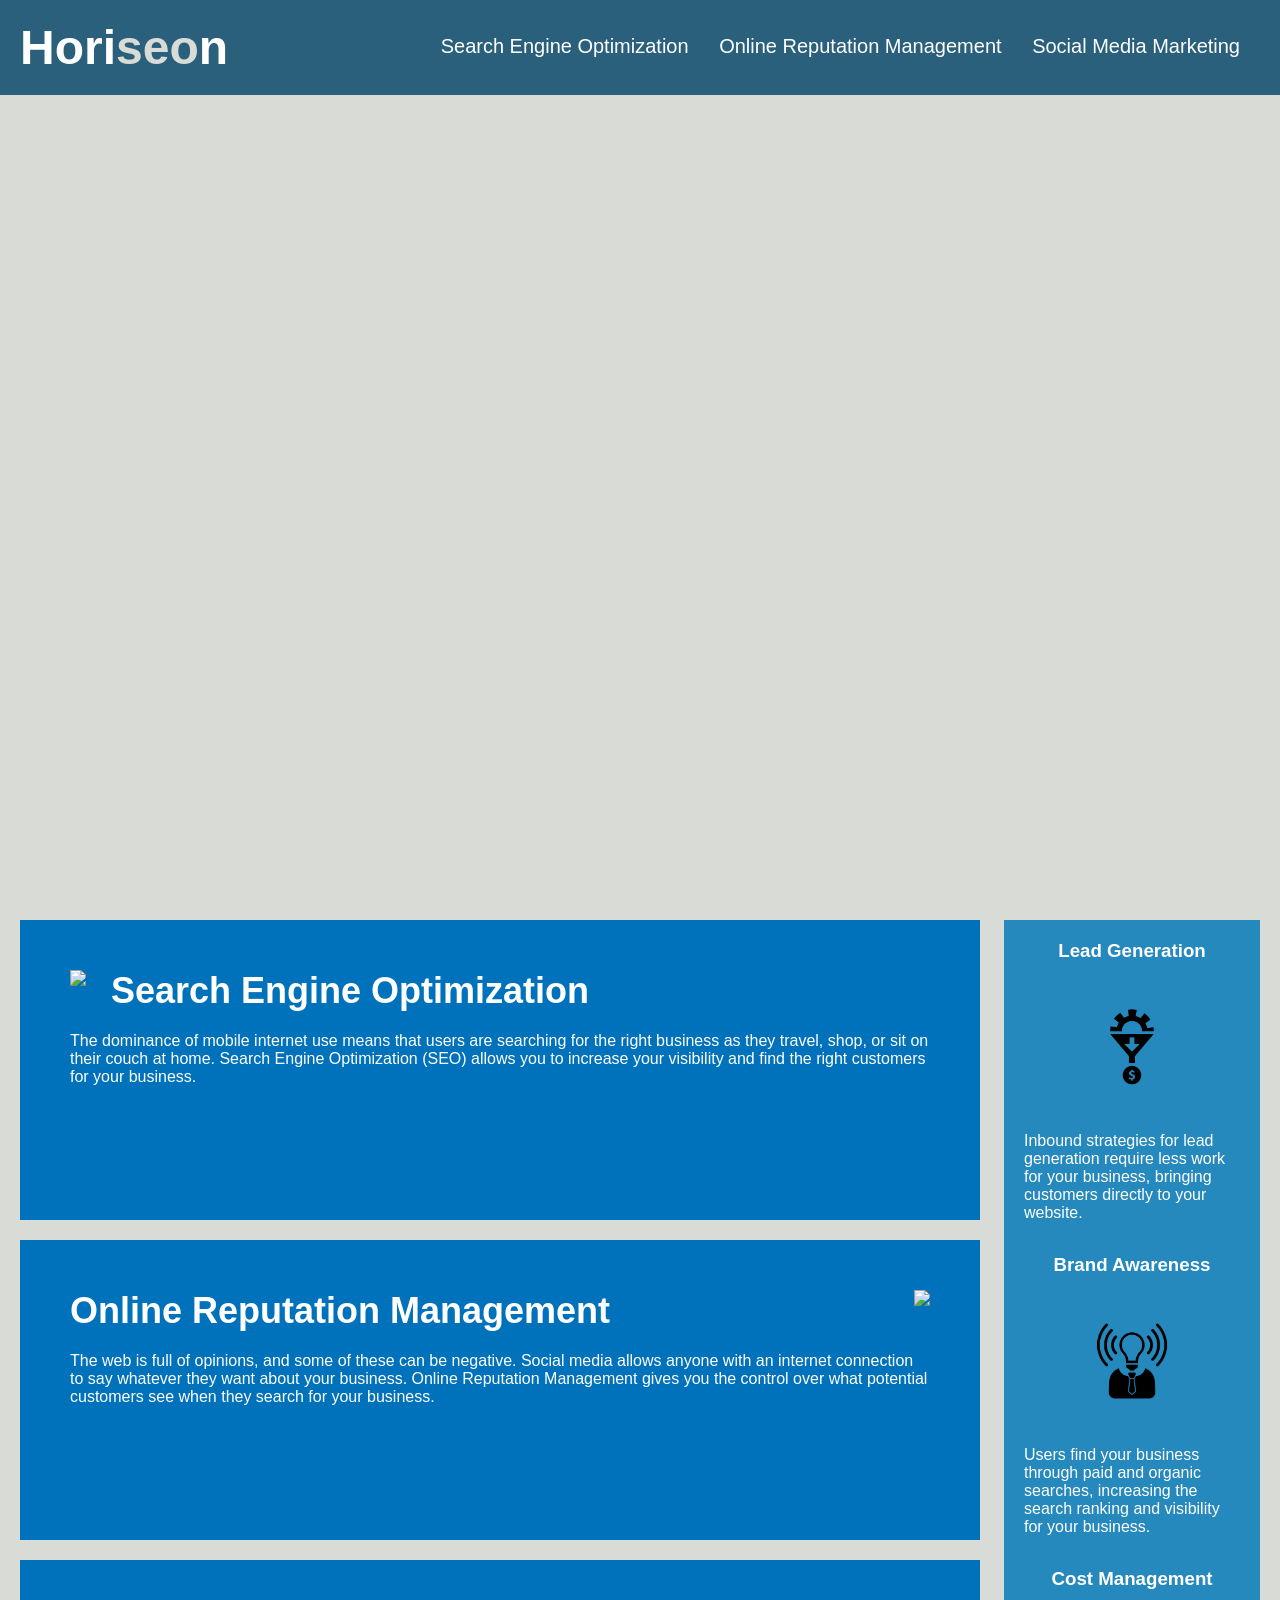
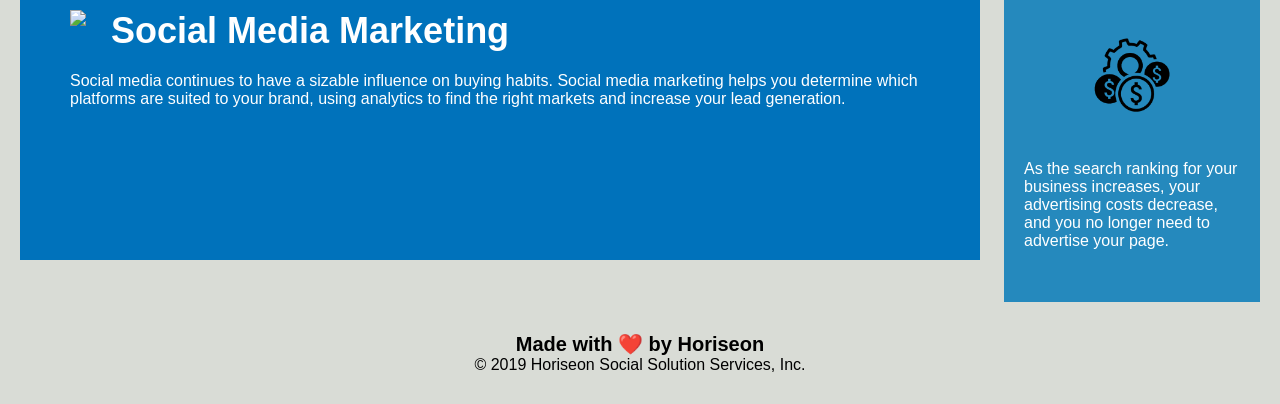
==== index.html @ 89863c92 "website fix" ====
<!DOCTYPE html>
<html lang="en-us">

 <head>
    <meta charset="UTF-8" />
    <link rel="stylesheet" href="./assets/css/style.css">
    <title>Horiseon</title>
 </head>

  <body>

    <!-- Header Logo and Navigation Menu Home Page -->
    
    <header>
        <h1>Hori<span class="seo">seo</span>n</h1>
        <div>
            <ul>
                <li>
                    <a href="#search-engine-optimization">Search Engine Optimization</a>
                </li>
                <li>
                    <a href="#online-reputation-management">Online Reputation Management</a>
                </li>
                <li>
                    <a href="#social-media-marketing">Social Media Marketing</a>
                </li>
            </ul>
        </div>
   
</header>
   
       <div class="hero"></div>
  
  
    <div class="content">
        <div class="search-engine-optimization" id="search-engine-optimization">
            <img src="./assets/images/search-engine-optimization.jpg" class="float-left" />
            <h2>Search Engine Optimization</h2>
            <p>
                The dominance of mobile internet use means that users are searching for the right business as they travel, shop, or sit on their couch at home. Search Engine Optimization (SEO) allows you to increase your visibility and find the right customers for your business.
            </p>
        </div>
        <div id="online-reputation-management" class="online-reputation-management">
            <img src="./assets/images/online-reputation-management.jpg" class="float-right" />
            <h2>Online Reputation Management</h2>
            <p>
                The web is full of opinions, and some of these can be negative. Social media allows anyone with an internet connection to say whatever they want about your business. Online Reputation Management gives you the control over what potential customers see when they search for your business.
            </p>
        </div>
        <div id="social-media-marketing" class="social-media-marketing">
            <img src="./assets/images/social-media-marketing.jpg" class="float-left" />
            <h2>Social Media Marketing</h2>
            <p>
                Social media continues to have a sizable influence on buying habits. Social media marketing helps you determine which platforms are suited to your brand, using analytics to find the right markets and increase your lead generation.
            </p>
        </div>
    </div>
  
    <div class="benefits">
        <div class="benefit-lead">
            <h3>Lead Generation</h3>
            <img src="./assets/images/lead-generation.png" />
            <p>
                Inbound strategies for lead generation require less work for your business, bringing customers directly to your website.
            </p>
        </div>
      
        <div class="benefit-brand">
            <h3>Brand Awareness</h3>
            <img src="./assets/images/brand-awareness.png" />
            <p>
                Users find your business through paid and organic searches, increasing the search ranking and visibility for your business.
            </p>
        </div>
       
        <div class="benefit-cost">
            <h3>Cost Management</h3>
            <img src="./assets/images/cost-management.png"></img>
            <p>
                As the search ranking for your business increases, your advertising costs decrease, and you no longer need to advertise your page.
            </p>
        
        </div>
    </div>
    <div class="footer">
        <h2>Made with ❤️️ by Horiseon</h2>
        <p>
            &copy; 2019 Horiseon Social Solution Services, Inc.
        </p>
    </div>
</body>

</html>
---- assets/css/style.css ----
* {
    box-sizing: border-box;
    padding: 0;
    margin: 0;
}

body {
    background-color: #d9dcd6;
}

header {
    padding: 20px;
    font-family: 'Trebuchet MS', 'Lucida Sans Unicode', 'Lucida Grande', 'Lucida Sans', Arial, sans-serif;
    background-color: #2a607c;
    color: #ffffff;
}

header h1 {
    display: inline-block;
    font-size: 48px;
}

header h1 .seo {
    color: #d9dcd6;
}

header div {
    padding-top: 15px;
    margin-right: 20px;
    float: right;
    font-family: 'Gill Sans', 'Gill Sans MT', Calibri, 'Trebuchet MS', sans-serif;
    font-size: 20px;
}

header div ul {
    list-style-type: none;
}

header div ul li {
    display: inline-block;
    margin-left: 25px;
}

a {
    color: #ffffff;
    text-decoration: none;
}

p {
    font-size: 16px;
}

.hero {
    height: 800px;
    width: 100%;
    margin-bottom: 25px;
    background-image: url("../images/digital-marketing-meeting.jpg");
    background-size: cover;
    background-position: center;
}

.float-left {
    float: left;
    margin-right: 25px;
}

.float-right {
    float: right;
    margin-left: 25px;
}

.content {
    width: 75%;
    display: inline-block;
    margin-left: 20px;
}

.benefits {
    margin-right: 20px;
    padding: 20px;
    clear: both;
    float: right;
    width: 20%;
    height: 100%;
    font-family: 'Gill Sans', 'Gill Sans MT', Calibri, 'Trebuchet MS', sans-serif;
    background-color: #2589bd;
}

.benefit-lead {
    margin-bottom: 32px;
    color: #ffffff;
}

.benefit-brand {
    margin-bottom: 32px;
    color: #ffffff;
}

.benefit-cost {
    margin-bottom: 32px;
    color: #ffffff;
}

.benefit-lead h3 {
    margin-bottom: 10px;
    text-align: center;
}

.benefit-brand h3 {
    margin-bottom: 10px;
    text-align: center;
}

.benefit-cost h3 {
    margin-bottom: 10px;
    text-align: center;
}

.benefit-lead img {
    display: block;
    margin: 10px auto;
    max-width: 150px;
}

.benefit-brand img {
    display: block;
    margin: 10px auto;
    max-width: 150px;
}

.benefit-cost img {
    display: block;
    margin: 10px auto;
    max-width: 150px;
}

.search-engine-optimization {
    margin-bottom: 20px;
    padding: 50px;
    height: 300px;
    font-family: 'Gill Sans', 'Gill Sans MT', Calibri, 'Trebuchet MS', sans-serif;
    background-color: #0072bb;
    color: #ffffff;
}

.online-reputation-management {
    margin-bottom: 20px;
    padding: 50px;
    height: 300px;
    font-family: 'Gill Sans', 'Gill Sans MT', Calibri, 'Trebuchet MS', sans-serif;
    background-color: #0072bb;
    color: #ffffff;
}

.social-media-marketing {
    margin-bottom: 20px;
    padding: 50px;
    height: 300px;
    font-family: 'Gill Sans', 'Gill Sans MT', Calibri, 'Trebuchet MS', sans-serif;
    background-color: #0072bb;
    color: #ffffff;
}

.search-engine-optimization img {
    max-height: 200px;
}

.online-reputation-management img {
    max-height: 200px;
}

.social-media-marketing img {
    max-height: 200px;
}

.search-engine-optimization h2 {
    margin-bottom: 20px;
    font-size: 36px;
}

.online-reputation-management h2 {
    margin-bottom: 20px;
    font-size: 36px;
}

.social-media-marketing h2 {
    margin-bottom: 20px;
    font-size: 36px;
}

.footer {
    padding: 30px;
    clear: both;
    font-family: 'Trebuchet MS', 'Lucida Sans Unicode', 'Lucida Grande', 'Lucida Sans', Arial, sans-serif;
    text-align: center;
}

.footer h2 {
    font-size: 20px;
}
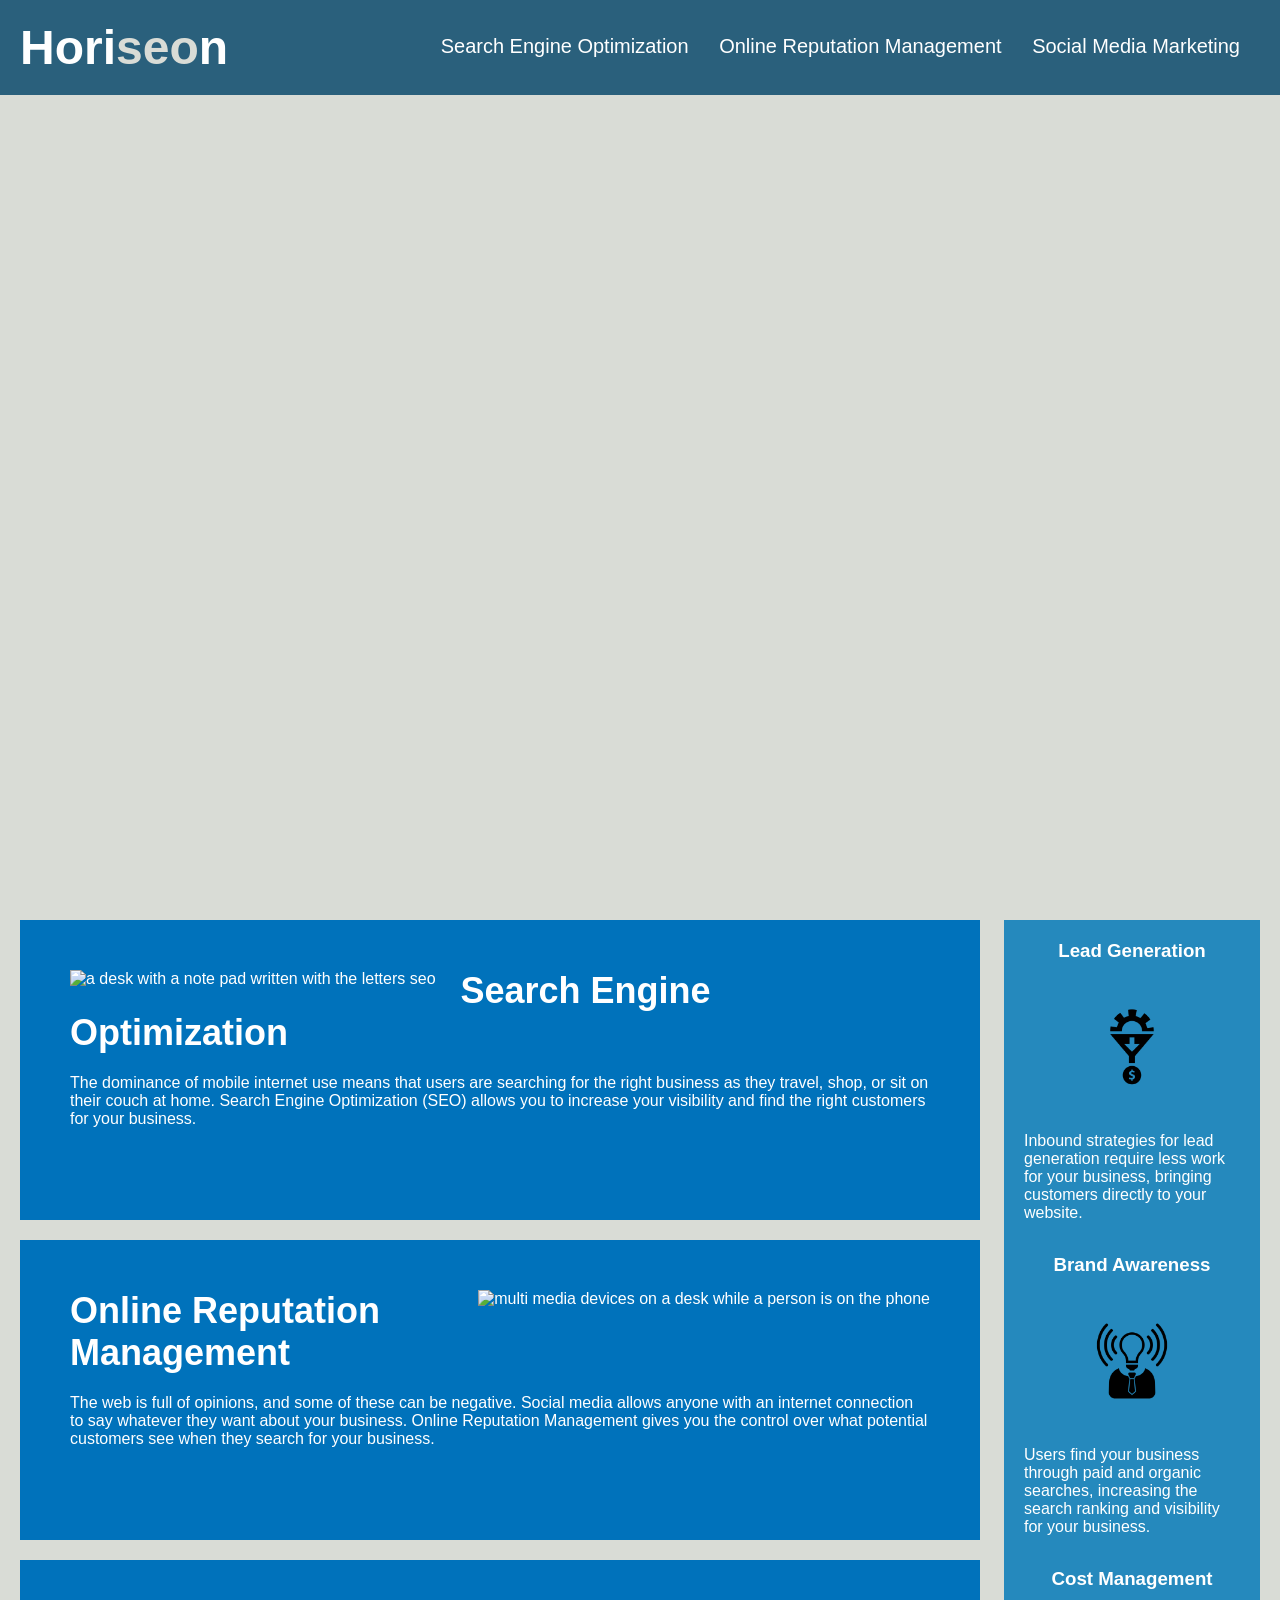
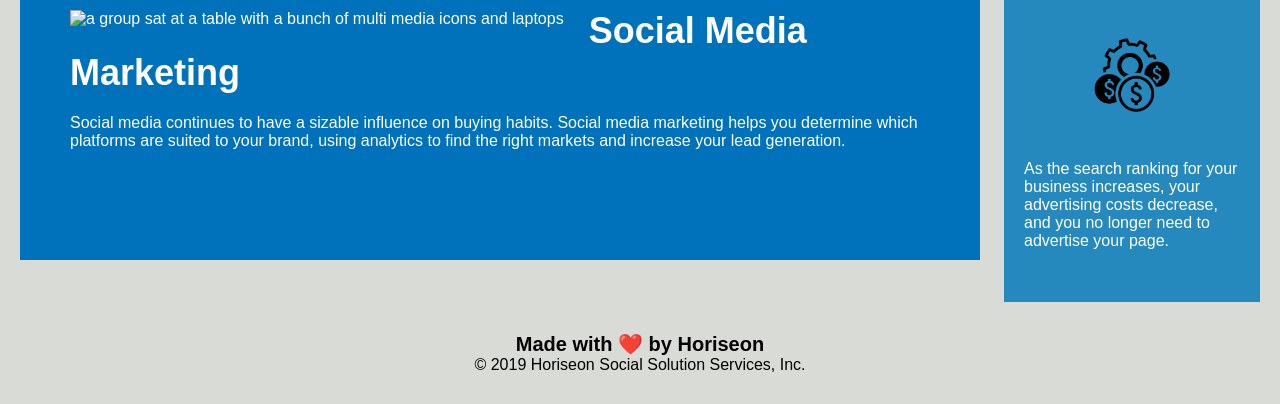
==== commit fdd05474: "new header updated css" ====
--- a/index.html
+++ b/index.html
@@ -7,7 +7,6 @@
     <title>Horiseon</title>
  </head>
 
-  <body>
 
     <!-- Header Logo and Navigation Menu Home Page -->
     
@@ -28,27 +27,37 @@
         </div>
    
 </header>
-   
+      
+      <!--End OF Header and Navigation-->
+     
+      <body>
        <div class="hero"></div>
   
   
-    <div class="content">
+       <!--Start of the Body of Information Contaning Online Marketing-->
+ 
+ 
+      <div class="content">
         <div class="search-engine-optimization" id="search-engine-optimization">
-            <img src="./assets/images/search-engine-optimization.jpg" class="float-left" />
+            <img src="./assets/images/search-engine-optimization.jpg" class="float-left" alt="a desk with a note pad written with the letters seo" />
             <h2>Search Engine Optimization</h2>
             <p>
                 The dominance of mobile internet use means that users are searching for the right business as they travel, shop, or sit on their couch at home. Search Engine Optimization (SEO) allows you to increase your visibility and find the right customers for your business.
             </p>
         </div>
+       
+       
         <div id="online-reputation-management" class="online-reputation-management">
-            <img src="./assets/images/online-reputation-management.jpg" class="float-right" />
+            <img src="./assets/images/online-reputation-management.jpg" class="float-right" alt="multi media devices on a desk while a person is on the phone" />
             <h2>Online Reputation Management</h2>
             <p>
                 The web is full of opinions, and some of these can be negative. Social media allows anyone with an internet connection to say whatever they want about your business. Online Reputation Management gives you the control over what potential customers see when they search for your business.
             </p>
         </div>
+      
+      
         <div id="social-media-marketing" class="social-media-marketing">
-            <img src="./assets/images/social-media-marketing.jpg" class="float-left" />
+            <img src="./assets/images/social-media-marketing.jpg" class="float-left" alt="a group sat at a table with a bunch of multi media icons and laptops" />
             <h2>Social Media Marketing</h2>
             <p>
                 Social media continues to have a sizable influence on buying habits. Social media marketing helps you determine which platforms are suited to your brand, using analytics to find the right markets and increase your lead generation.
@@ -82,12 +91,25 @@
         
         </div>
     </div>
+
+    <!--End Of Content / Body Element-->
+   
+   
+   
+   
+   
+    <!--Footer / End of The Page-->
     <div class="footer">
         <h2>Made with ❤️️ by Horiseon</h2>
         <p>
             &copy; 2019 Horiseon Social Solution Services, Inc.
         </p>
     </div>
-</body>
+ 
+
+
+
+
+    </body>
 
 </html>
--- a/assets/css/style.css
+++ b/assets/css/style.css
@@ -4,10 +4,7 @@
     margin: 0;
 }
 
-body {
-    background-color: #d9dcd6;
-}
-
+/* Header and Navigation of Home Page*/
 header {
     padding: 20px;
     font-family: 'Trebuchet MS', 'Lucida Sans Unicode', 'Lucida Grande', 'Lucida Sans', Arial, sans-serif;
@@ -41,6 +38,8 @@
     margin-left: 25px;
 }
 
+/* Body of the Home Page*/
+
 a {
     color: #ffffff;
     text-decoration: none;
@@ -49,6 +48,12 @@
 p {
     font-size: 16px;
 }
+
+
+body {
+    background-color: #d9dcd6;
+}
+
 
 .hero {
     height: 800px;
@@ -59,6 +64,7 @@
     background-position: center;
 }
 
+
 .float-left {
     float: left;
     margin-right: 25px;
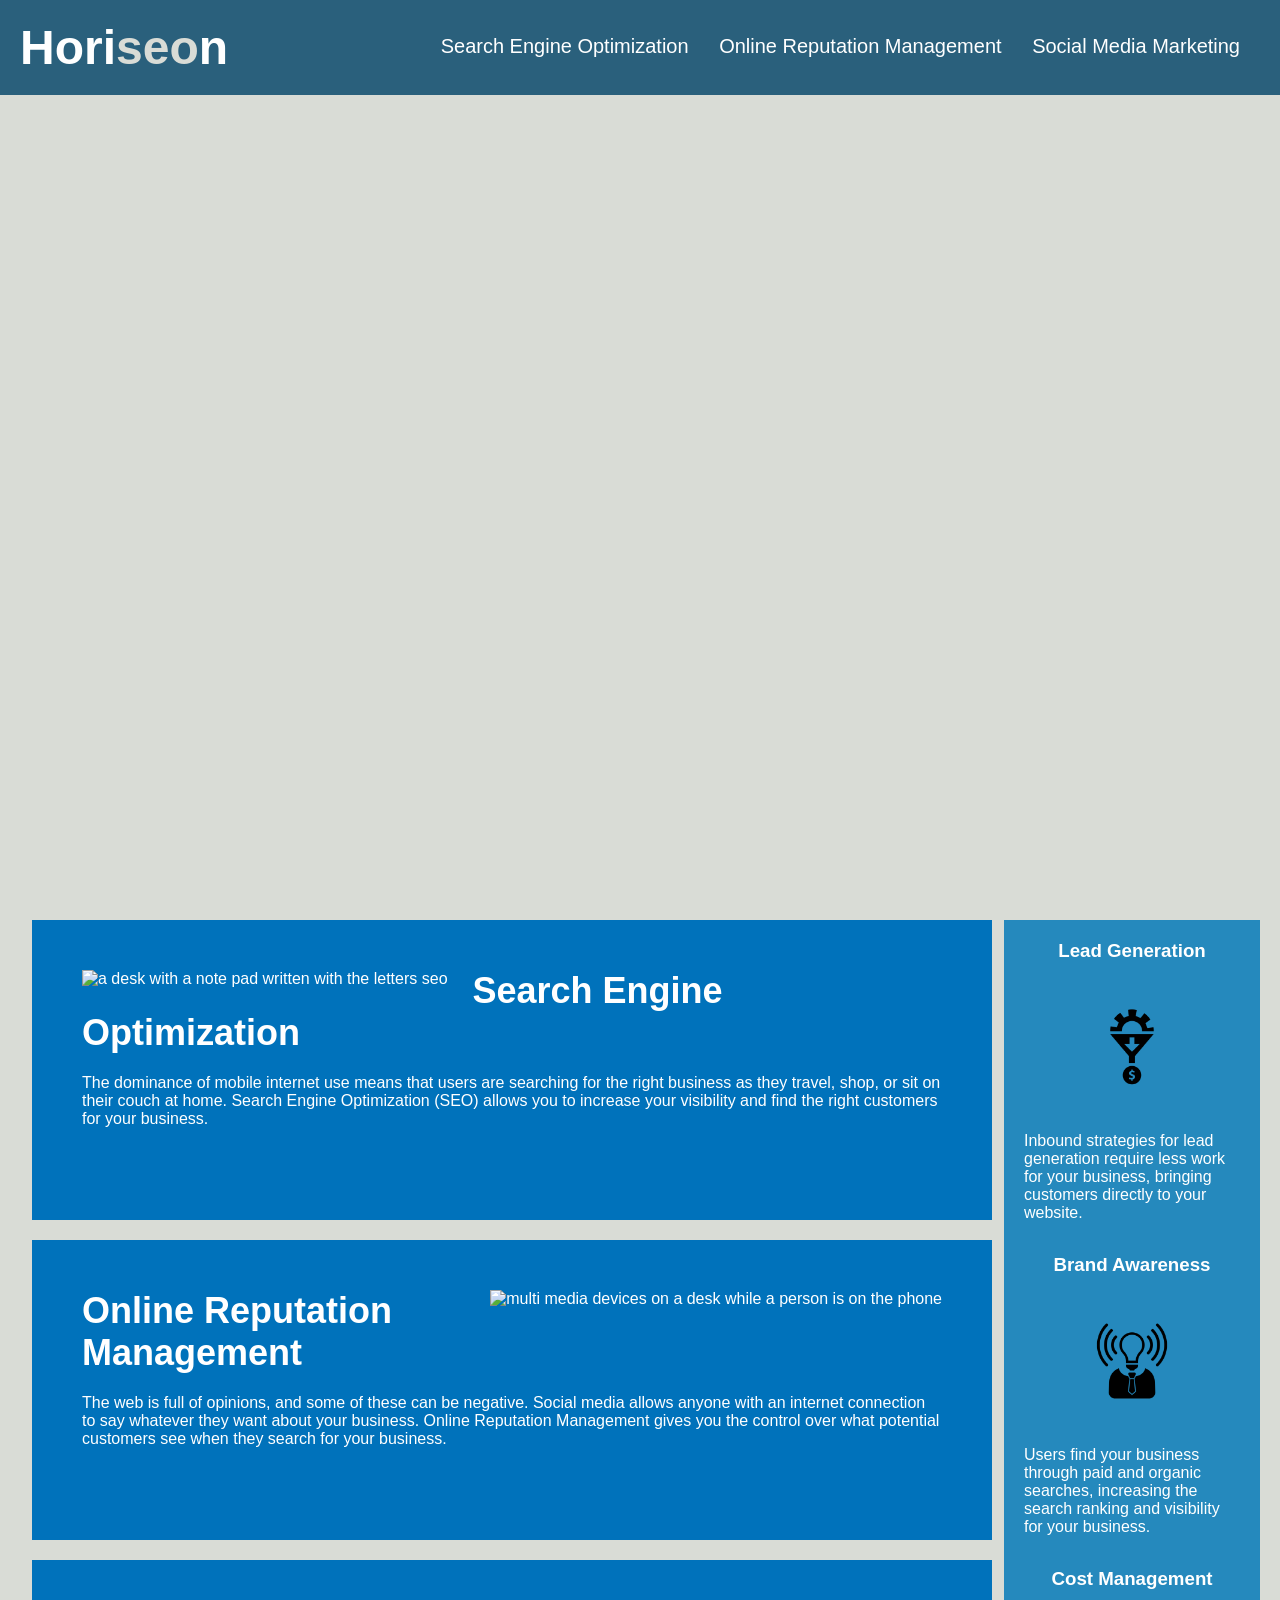
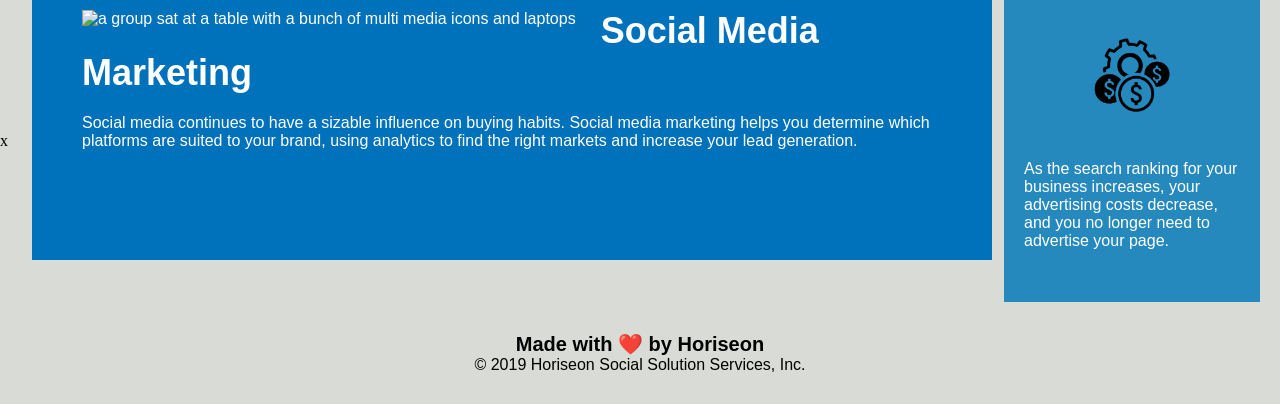
==== commit 1d3bc2a3: "Updated CSS" ====
--- a/index.html
+++ b/index.html
@@ -11,7 +11,7 @@
     <!-- Header Logo and Navigation Menu Home Page -->
     
     <header>
-        <h1>Hori<span class="seo">seo</span>n</h1>
+        <h1><a href="./index.html">Hori<span class="seo">seo</span>n</a></h1>
         <div>
             <ul>
                 <li>
@@ -32,9 +32,9 @@
      
       <body>
        <div class="hero"></div>
+  x
   
-  
-       <!--Start of the Body of Information Contaning Online Marketing-->
+    <!--Start of Main Content Online Marketing-->
  
  
       <div class="content">
@@ -64,7 +64,12 @@
             </p>
         </div>
     </div>
+   
+     <!--End of Main Content -->
   
+    
+    
+    <!--Side Menu with Lead Generation Text-->
     <div class="benefits">
         <div class="benefit-lead">
             <h3>Lead Generation</h3>
@@ -92,7 +97,7 @@
         </div>
     </div>
 
-    <!--End Of Content / Body Element-->
+    <!--End Of Side Menu-->
    
    
    
--- a/assets/css/style.css
+++ b/assets/css/style.css
@@ -37,23 +37,10 @@
     display: inline-block;
     margin-left: 25px;
 }
-
-/* Body of the Home Page*/
-
-a {
-    color: #ffffff;
-    text-decoration: none;
-}
-
-p {
-    font-size: 16px;
-}
-
-
-body {
-    background-color: #d9dcd6;
-}
-
+/* End Of Header*/
+
+
+/* Background Image*/
 
 .hero {
     height: 800px;
@@ -64,6 +51,27 @@
     background-position: center;
 }
 
+/* End Background Image*/
+
+
+
+/* Body of the Home Page*/
+
+
+a {
+    color: #ffffff;
+    text-decoration: none;
+}
+
+p {
+    font-size: 16px;
+}
+
+
+body {
+    background-color: #d9dcd6;
+}
+
 
 .float-left {
     float: left;
@@ -194,6 +202,9 @@
     font-size: 36px;
 }
 
+
+/* Footer */  
+
 .footer {
     padding: 30px;
     clear: both;
@@ -204,3 +215,5 @@
 .footer h2 {
     font-size: 20px;
 }
+
+/* End of Footer */
